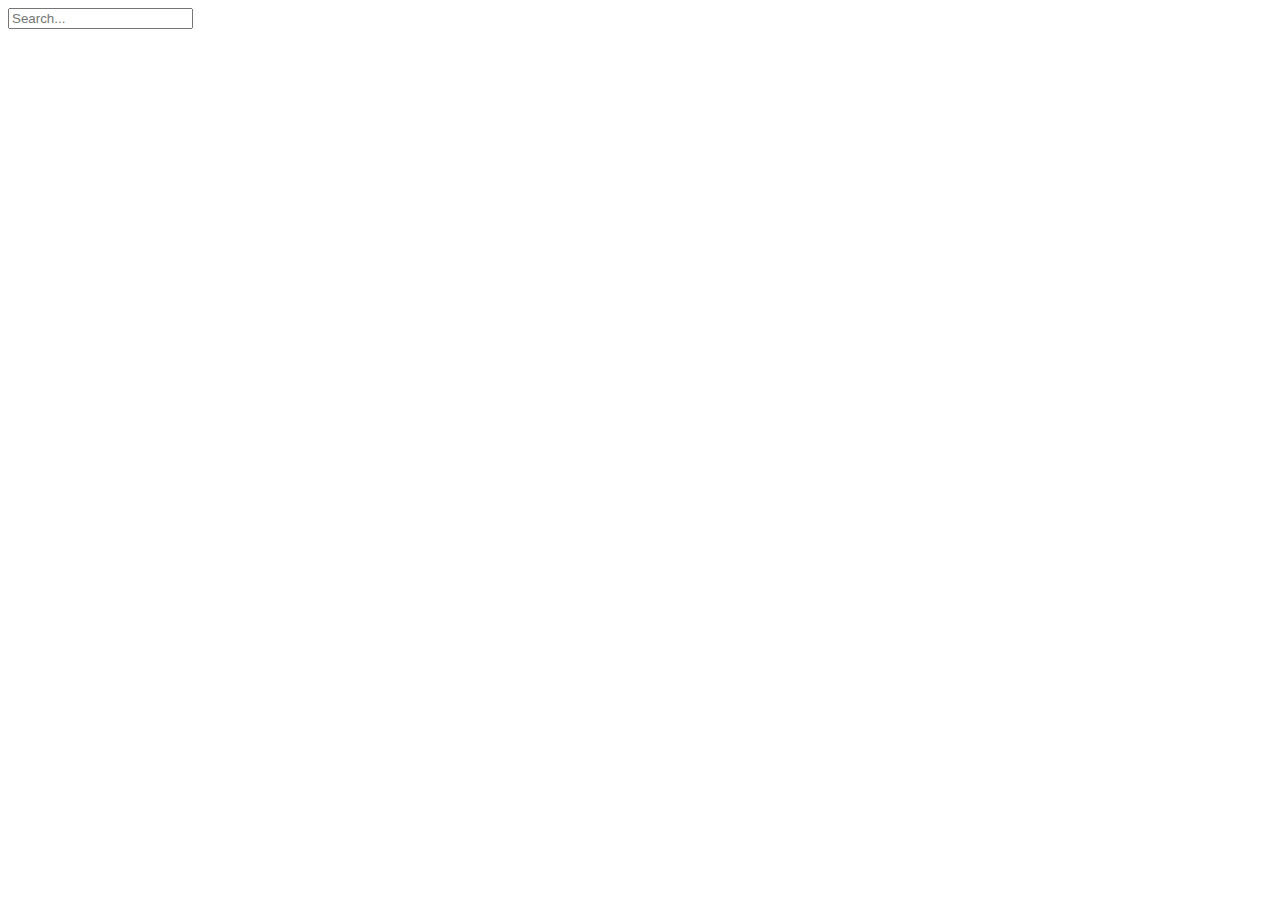
==== translatetest.html @ 75c6b26d "All changes" ====
<!DOCTYPE html>
<!--[if lt IE 7]>      <html class="no-js lt-ie9 lt-ie8 lt-ie7"> <![endif]-->
<!--[if IE 7]>         <html class="no-js lt-ie9 lt-ie8"> <![endif]-->
<!--[if IE 8]>         <html class="no-js lt-ie9"> <![endif]-->
<!--[if gt IE 8]>      <html class="no-js"> <!--<![endif]-->
<html>

<head>
  <meta charset="utf-8">
  <meta http-equiv="X-UA-Compatible" content="IE=edge">
  <title></title>
  <meta name="description" content="">
  <meta name="viewport" content="width=device-width, initial-scale=1">
  <link rel="stylesheet" href="">
</head>

<body>
  <input type="text" id="searchInput" placeholder="Search...">

  <ul id="resultsList"></ul>

  <!-- Your existing CRM links -->
  <script>
    var crmLinks = [
      { name: "Cars Dashboard", area: "Admin", controller: "Home", action: "CarsDashboard" },
      // Add more links as needed
    ];
  </script>
</body>

<script src="https://code.jquery.com/jquery-3.6.0.min.js"></script>

<script>
  document.getElementById("searchInput").addEventListener("input", function () {
    var searchInput = this.value.toLowerCase();
    var resultsList = document.getElementById("resultsList");
    resultsList.innerHTML = ""; // Clear previous results

    // Filter links based on search input
    var matchingLinks = crmLinks.filter(function (link) {
      return link.name.toLowerCase().includes(searchInput);
    });

    // Display matching links
    matchingLinks.forEach(function (link) {
      var listItem = document.createElement("li");
      var linkElement = document.createElement("a");

      // Construct the URL based on link information
      var url = "/" + (link.area ? link.area + "/" : "") +
        (link.controller ? link.controller + "/" : "") +
        (link.action ? link.action : "");

      linkElement.href = url;
      linkElement.textContent = link.name;
      listItem.appendChild(linkElement);
      resultsList.appendChild(listItem);
    });
  });


</script>

</html>
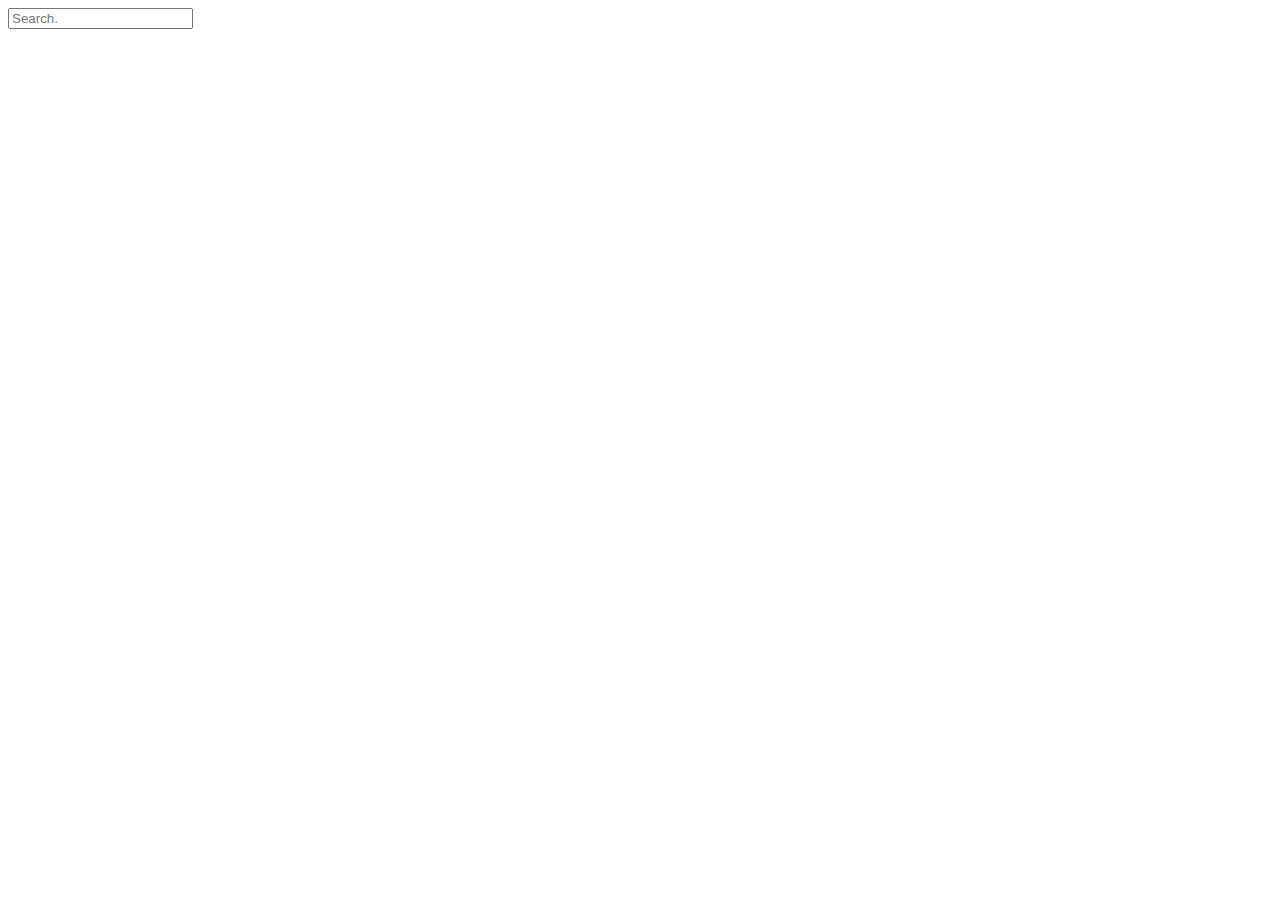
==== commit 8d82dc2d: "Fixing All Links" ====
--- a/translatetest.html
+++ b/translatetest.html
@@ -15,7 +15,7 @@
 </head>
 
 <body>
-  <input type="text" id="searchInput" placeholder="Search...">
+  <input type="text" id="searchInput" placeholder="Search.">
 
   <ul id="resultsList"></ul>
 
